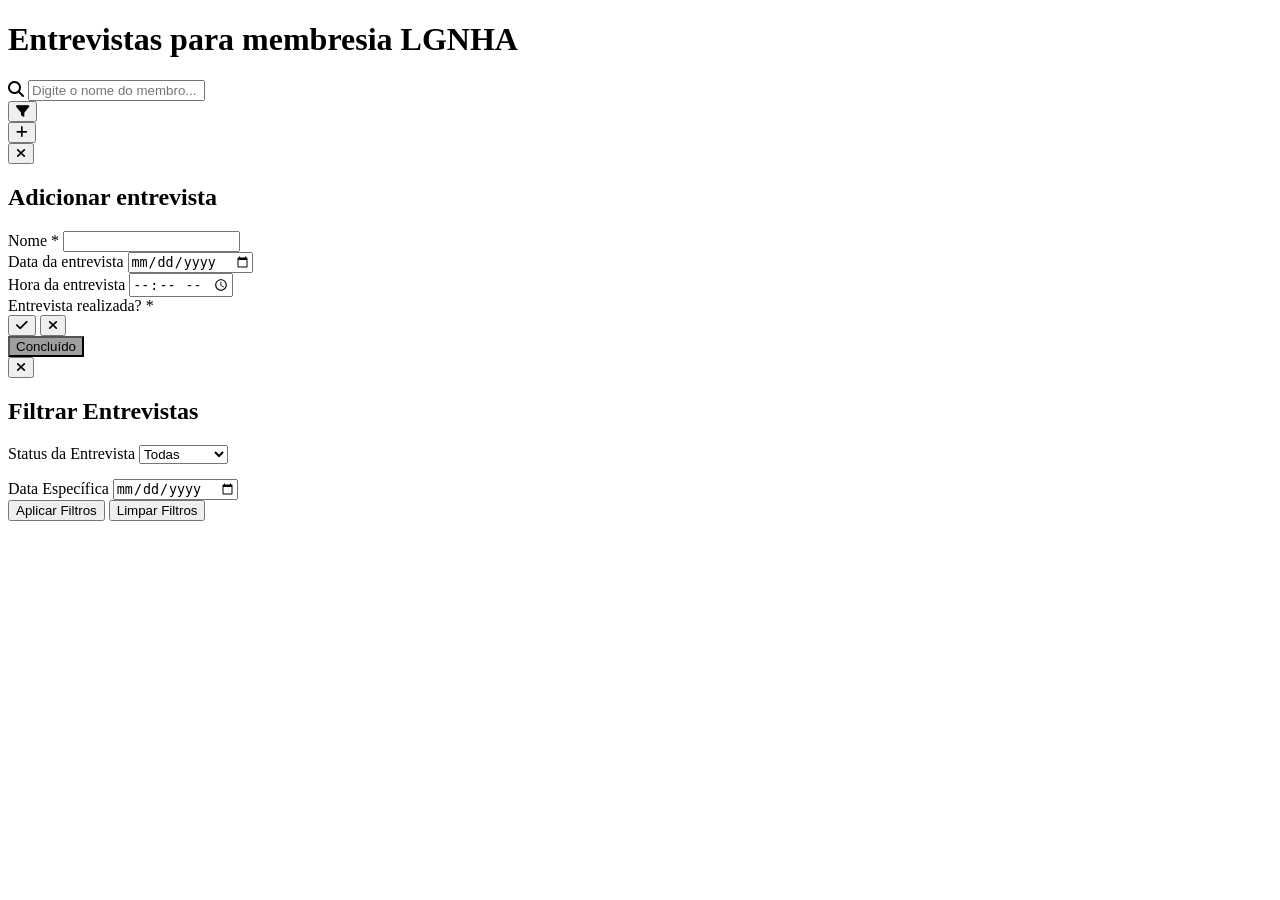
==== entrevistas/index-entrevistas.html @ 81dde417 "Create index-entrevistas.html" ====
<!DOCTYPE html>
<html lang="pt-BR">
<head>
    <meta charset="UTF-8">
    <meta name="viewport" content="width=device-width, initial-scale=1.0">
    <title>Entrevistas - Membresia LGNHA</title>
    <link href="https://fonts.googleapis.com/css2?family=Open+Sans:wght@400;700&display=swap" rel="stylesheet">
    <link rel="stylesheet" href="https://cdnjs.cloudflare.com/ajax/libs/font-awesome/6.4.0/css/all.min.css">
    <link rel="stylesheet" href="style.css">
</head>
<body>
    <div id="loader-overlay" class="loader-overlay" style="display: none;">
        <div class="loader-wrapper">
            <img src="https://media2.giphy.com/media/v1.Y2lkPTc5MGI3NjExeGczM2ZyaXMyaXo3c3Z4M2I3Z3pxMGUyd21uanE3Ym5lb2NlenBpayZlcD12MV9pbnRlcm5hbF9naWZfYnlfaWQmY3Q9Zw/vrHepZHufSd2UP8BGs/giphy.gif" alt="Lagoinha" class="loader-logo">
            <img src="https://cdn.pixabay.com/animation/2023/05/02/04/29/04-29-06-428_512.gif" alt="Loading" class="loader-spinner">
        </div>
    </div>

    <header class="header">
        <h1>Entrevistas para membresia LGNHA</h1>
    </header>

    <main class="container">
        <div class="search-wrapper">
            <div class="search-bar">
                <i class="fa-solid fa-magnifying-glass search-icon"></i>
                <input type="text" id="search-input" placeholder="Digite o nome do membro..." oninput="filterEntrevistas()">
            </div>
            <button class="filter-btn" onclick="openModal('modal-filtro')">
                <i class="fa-solid fa-filter"></i>
            </button>
        </div>

        <div class="gc-list-container" id="entrevistas-list-container">
            <!-- Entrevistas injetadas via JS -->
        </div>
    </main>

    <button class="fab-btn" onclick="openAddModal()">
        <i class="fa-solid fa-plus"></i>
    </button>

    <!-- MODAL: Adicionar / Editar Entrevista (Conforme PDF) -->
    <div id="modal-add-entrevista" class="modal-overlay" onclick="closeAllModals(event)">
        <div class="modal-content form-modal">
            <button class="close-btn" onclick="closeModal('modal-add-entrevista')"><i class="fa-solid fa-xmark"></i></button>
            <h2 id="modal-add-title">Adicionar entrevista</h2>
            
            <form id="add-entrevista-form" onsubmit="event.preventDefault(); submitEntrevista();">
                <div class="form-grid">
                    <div class="form-group">
                        <label>Nome *</label>
                        <input type="text" id="ent-nome" required>
                    </div>
                    <div class="form-group">
                        <label>Data da entrevista</label>
                        <input type="date" id="ent-data">
                    </div>
                    <div class="form-group">
                        <label>Hora da entrevista</label>
                        <input type="time" id="ent-hora">
                    </div>
                    <div class="form-group">
                        <label>Entrevista realizada? *</label>
                        <div class="status-buttons">
                            <button type="button" class="status-btn check" id="btn-status-check" onclick="selectStatus('Entrevista Concluída')">
                                <i class="fa-solid fa-check"></i>
                            </button>
                            <button type="button" class="status-btn cross" id="btn-status-cross" onclick="selectStatus('Entrevista pendente')">
                                <i class="fa-solid fa-xmark"></i>
                            </button>
                        </div>
                    </div>
                </div>
                <button type="submit" class="btn-action btn-salvar" style="background-color: #a09d9d; color: #000;">Concluído</button>
            </form>
        </div>
    </div>

    <!-- MODAL: Filtro -->
    <div id="modal-filtro" class="modal-overlay inner-overlay">
        <div class="modal-content">
            <button class="close-btn" onclick="closeModal('modal-filtro')"><i class="fa-solid fa-xmark"></i></button>
            <h2>Filtrar Entrevistas</h2>
            
            <div class="form-group" style="margin-bottom: 15px;">
                <label>Status da Entrevista</label>
                <select id="filtro-status" onchange="filterEntrevistas()">
                    <option value="">Todas</option>
                    <option value="Entrevista Concluída">Concluídas</option>
                    <option value="Entrevista pendente">Pendentes</option>
                </select>
            </div>
            
            <div class="form-group">
                <label>Data Específica</label>
                <input type="date" id="filtro-data" onchange="filterEntrevistas()">
            </div>
            
            <button type="button" class="btn-action" onclick="closeModal('modal-filtro')">Aplicar Filtros</button>
            <button type="button" class="btn-add-member" onclick="limparFiltros()">Limpar Filtros</button>
        </div>
    </div>

    <script src="script.js"></script>
</body>
</html>
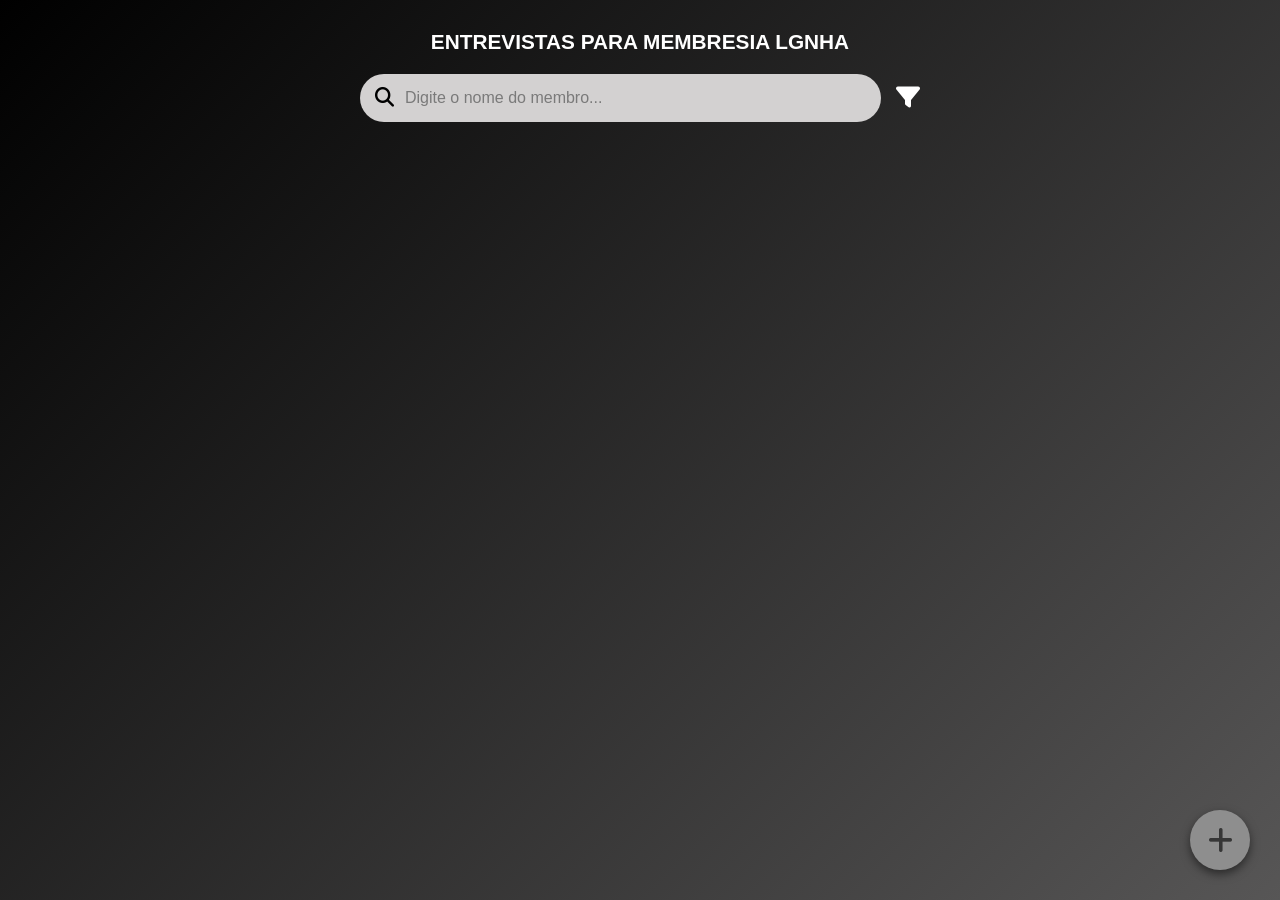
==== commit ec017e69: "Update index-entrevistas.html" ====
--- a/entrevistas/index-entrevistas.html
+++ b/entrevistas/index-entrevistas.html
@@ -57,8 +57,8 @@
                         <input type="date" id="ent-data">
                     </div>
                     <div class="form-group">
-                        <label>Hora da entrevista</label>
-                        <input type="time" id="ent-hora">
+                        <label>Telefone</label>
+                        <input type="tel" id="ent-telefone">
                     </div>
                     <div class="form-group">
                         <label>Entrevista realizada? *</label>
--- a/entrevistas/style.css
+++ b/entrevistas/style.css
@@ -0,0 +1,297 @@
+* {
+    margin: 0;
+    padding: 0;
+    box-sizing: border-box;
+    font-family: 'Open Sans', sans-serif;
+}
+
+body {
+    background: linear-gradient(135deg, #000000 0%, #575656 100%);
+    min-height: 100vh;
+    color: #ffffff;
+}
+
+/* Loader */
+.loader-overlay {
+    position: fixed;
+    top: 0; left: 0; width: 100vw; height: 100vh;
+    background: rgba(0,0,0,0.85);
+    z-index: 9999;
+    display: flex;
+    justify-content: center;
+    align-items: center;
+}
+.loader-wrapper {
+    position: relative;
+    width: 150px;
+    height: 150px;
+    display: flex;
+    justify-content: center;
+    align-items: center;
+}
+.loader-logo {
+    position: absolute;
+    width: 80px;
+    height: 80px;
+    border-radius: 50%;
+    object-fit: cover;
+    z-index: 2;
+}
+.loader-spinner {
+    position: absolute;
+    width: 150px;
+    height: 150px;
+    z-index: 1;
+}
+
+/* Header */
+.header {
+    text-align: center;
+    padding: 30px 20px 20px;
+}
+.header h1 {
+    color: #ffffff;
+    font-weight: 700;
+    font-size: 1.3rem;
+    text-transform: uppercase;
+}
+
+/* Container & Search */
+.container {
+    padding: 0 20px;
+    max-width: 600px;
+    margin: 0 auto;
+}
+.search-wrapper {
+    display: flex;
+    align-items: center;
+    gap: 15px;
+    margin-bottom: 30px;
+}
+.search-bar {
+    flex: 1;
+    position: relative;
+}
+.search-bar input {
+    width: 100%;
+    background-color: #d3d1d1;
+    border: none;
+    border-radius: 25px;
+    padding: 15px 15px 15px 45px;
+    font-size: 1rem;
+    color: #363636;
+    outline: none;
+}
+.search-bar input::placeholder { color: #7a7a7a; }
+.search-icon {
+    position: absolute;
+    left: 15px;
+    top: 50%;
+    transform: translateY(-50%);
+    color: #000000;
+    font-size: 1.2rem;
+}
+.filter-btn {
+    background: none;
+    border: none;
+    color: #fff;
+    font-size: 1.5rem;
+    cursor: pointer;
+}
+
+/* Listagem de Entrevistas */
+.gc-list-container {
+    background-color: #d3d1d1;
+    border-radius: 15px;
+    overflow: hidden;
+    margin-bottom: 100px; 
+}
+.gc-item {
+    display: flex;
+    justify-content: space-between;
+    align-items: center;
+    padding: 20px;
+    border-bottom: 1px solid #363636;
+    transition: background 0.2s;
+}
+.gc-item:last-child { border-bottom: none; }
+.gc-item:active { background-color: #bebebe; }
+
+/* Tipografia especifica para o nome dividido */
+.entrevista-info h3 {
+    color: #000000;
+    font-weight: 700;
+    font-size: 1.6rem;
+    margin-bottom: 2px;
+}
+.entrevista-info p {
+    color: #363636;
+    font-weight: 400;
+    font-size: 0.9rem;
+}
+
+/* Botão de Status na Lista */
+.list-status-btn {
+    width: 45px;
+    height: 45px;
+    border-radius: 10px;
+    border: none;
+    font-size: 1.5rem;
+    color: white;
+    cursor: pointer;
+    display: flex;
+    align-items: center;
+    justify-content: center;
+    box-shadow: 0 2px 5px rgba(0,0,0,0.2);
+}
+.list-status-btn.concluida { background-color: #28a745; }
+.list-status-btn.pendente { background-color: #dc3545; }
+
+/* FAB */
+.fab-btn {
+    position: fixed;
+    bottom: 30px;
+    right: 30px;
+    width: 60px;
+    height: 60px;
+    border-radius: 50%;
+    background-color: #8e8e8e;
+    border: none;
+    color: #363636;
+    font-size: 1.8rem;
+    display: flex;
+    justify-content: center;
+    align-items: center;
+    box-shadow: 0 4px 10px rgba(0,0,0,0.5);
+    cursor: pointer;
+    z-index: 1000;
+}
+
+/* Modais */
+.modal-overlay {
+    position: fixed;
+    top: 0; left: 0; width: 100vw; height: 100vh;
+    background: rgba(0,0,0,0.6);
+    display: none;
+    justify-content: center;
+    align-items: center;
+    z-index: 2000;
+}
+.inner-overlay { z-index: 2100; }
+.modal-overlay.active { display: flex; }
+
+.modal-content {
+    background-color: #d3d1d1;
+    color: #000000;
+    width: calc(100% - 40px);
+    max-width: 500px;
+    border-radius: 20px;
+    padding: 30px 20px;
+    position: relative;
+    max-height: 90vh;
+    overflow-y: auto;
+}
+.close-btn {
+    position: absolute;
+    top: 15px;
+    right: 20px;
+    background: none;
+    border: none;
+    font-size: 1.5rem;
+    color: #000000;
+    cursor: pointer;
+}
+.modal-content h2 { margin-bottom: 20px; text-align: center; }
+
+/* Grid do Formulário de Entrevista (Estilo PDF Pag 18) */
+.form-grid {
+    display: grid;
+    grid-template-columns: 1fr 1fr;
+    gap: 15px;
+    margin-bottom: 20px;
+}
+.form-group {
+    display: flex;
+    flex-direction: column;
+}
+.form-group label {
+    font-size: 0.85rem;
+    color: #000;
+    margin-bottom: 5px;
+    font-weight: 700;
+}
+.form-grid .form-group:nth-child(1) {
+    grid-column: span 2; /* Nome ocupa tudo */
+}
+input, select {
+    width: 100%;
+    background-color: #a09d9d; /* Fundo cinza escuro dos inputs da pag 18 */
+    border: none;
+    border-radius: 15px;
+    padding: 15px;
+    font-size: 1rem;
+    color: #000;
+    outline: none;
+}
+input[type="date"], input[type="time"] {
+    padding: 13px; /* Ajuste pros icons ficarem certos no mobile */
+}
+
+/* Botões de Check/X no Modal (Pag 18) */
+.status-buttons {
+    display: flex;
+    gap: 10px;
+    align-items: center;
+    height: 100%;
+}
+.status-btn {
+    width: 50px;
+    height: 50px;
+    border-radius: 10px;
+    border: 3px solid #1f4e79; /* Borda azul do design base */
+    background-color: transparent;
+    color: #1f4e79;
+    font-size: 1.5rem;
+    cursor: pointer;
+    display: flex;
+    align-items: center;
+    justify-content: center;
+    transition: all 0.2s;
+}
+/* Cores quando selecionados no modal */
+.status-btn.check.active {
+    background-color: #28a745;
+    border-color: #28a745;
+    color: white;
+}
+.status-btn.cross.active {
+    background-color: #dc3545;
+    border-color: #dc3545;
+    color: white;
+}
+
+/* Botões Customizados Gerais */
+.btn-action {
+    width: 100%;
+    padding: 15px;
+    border-radius: 20px;
+    border: none;
+    font-weight: 700;
+    font-size: 1rem;
+    cursor: pointer;
+    text-align: center;
+    display: block;
+    background-color: #000000;
+    color: #ffffff;
+    margin-top: 10px;
+}
+.btn-add-member {
+    background: none;
+    border: none;
+    color: #000000;
+    font-weight: bold;
+    font-size: 1rem;
+    cursor: pointer;
+    display: block;
+    margin: 15px auto 5px;
+}
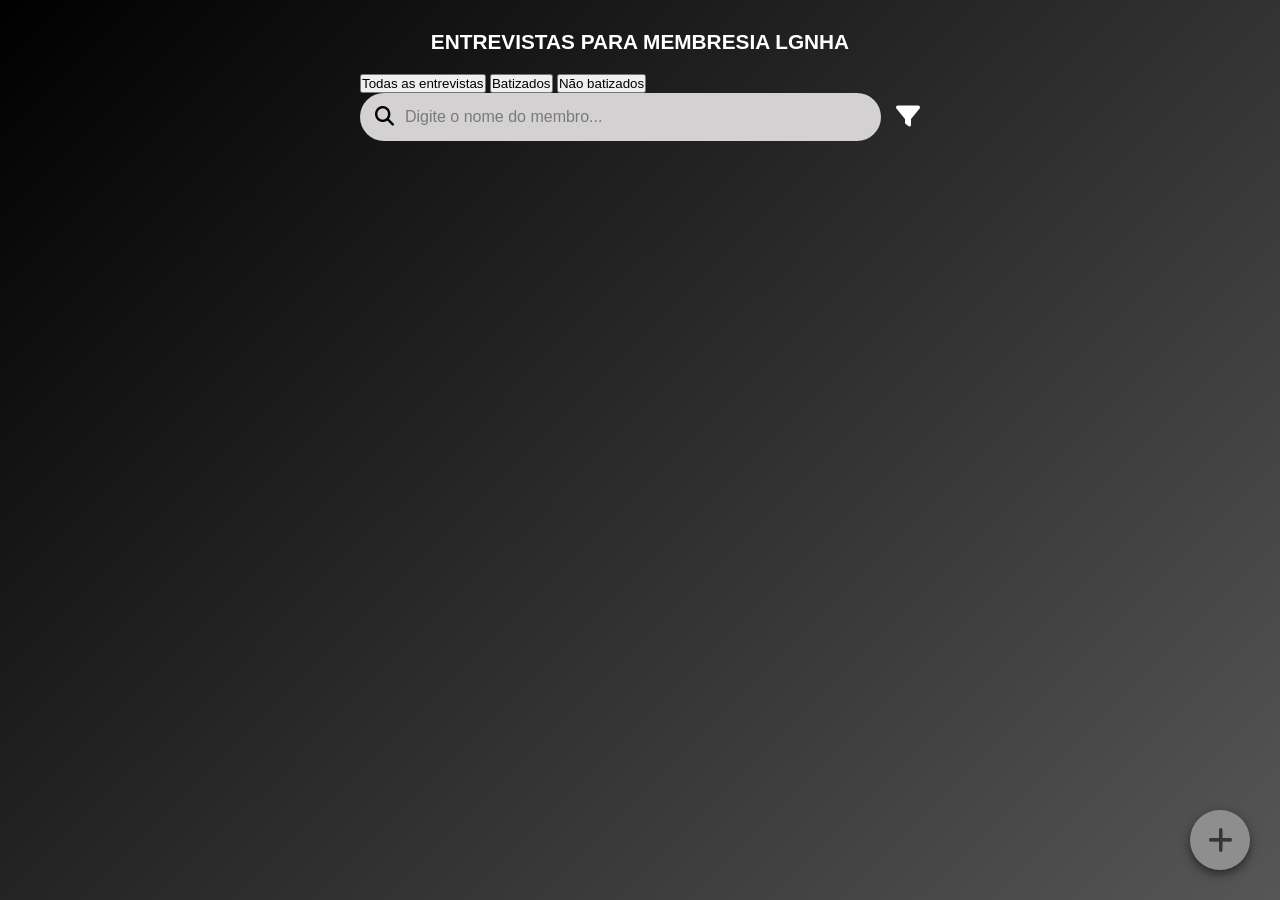
==== commit 02acb136: "Add navigation tabs and update form elements" ====
--- a/entrevistas/index-entrevistas.html
+++ b/entrevistas/index-entrevistas.html
@@ -21,6 +21,13 @@
     </header>
 
     <main class="container">
+        <!-- ABAS DE NAVEGAÇÃO -->
+        <div class="tabs-container">
+            <button class="tab-btn active" onclick="switchTab('todas', this)">Todas as entrevistas</button>
+            <button class="tab-btn" onclick="switchTab('batizados', this)">Batizados</button>
+            <button class="tab-btn" onclick="switchTab('nao-batizados', this)">Não batizados</button>
+        </div>
+
         <div class="search-wrapper">
             <div class="search-bar">
                 <i class="fa-solid fa-magnifying-glass search-icon"></i>
@@ -61,6 +68,14 @@
                         <input type="tel" id="ent-telefone">
                     </div>
                     <div class="form-group">
+                        <label>Batizado? *</label>
+                        <select id="ent-batizado" required>
+                            <option value="">Selecione...</option>
+                            <option value="sim">Sim</option>
+                            <option value="não">Não</option>
+                        </select>
+                    </div>
+                    <div class="form-group" style="grid-column: 1 / -1;">
                         <label>Entrevista realizada? *</label>
                         <div class="status-buttons">
                             <button type="button" class="status-btn check" id="btn-status-check" onclick="selectStatus('Entrevista Concluída')">
